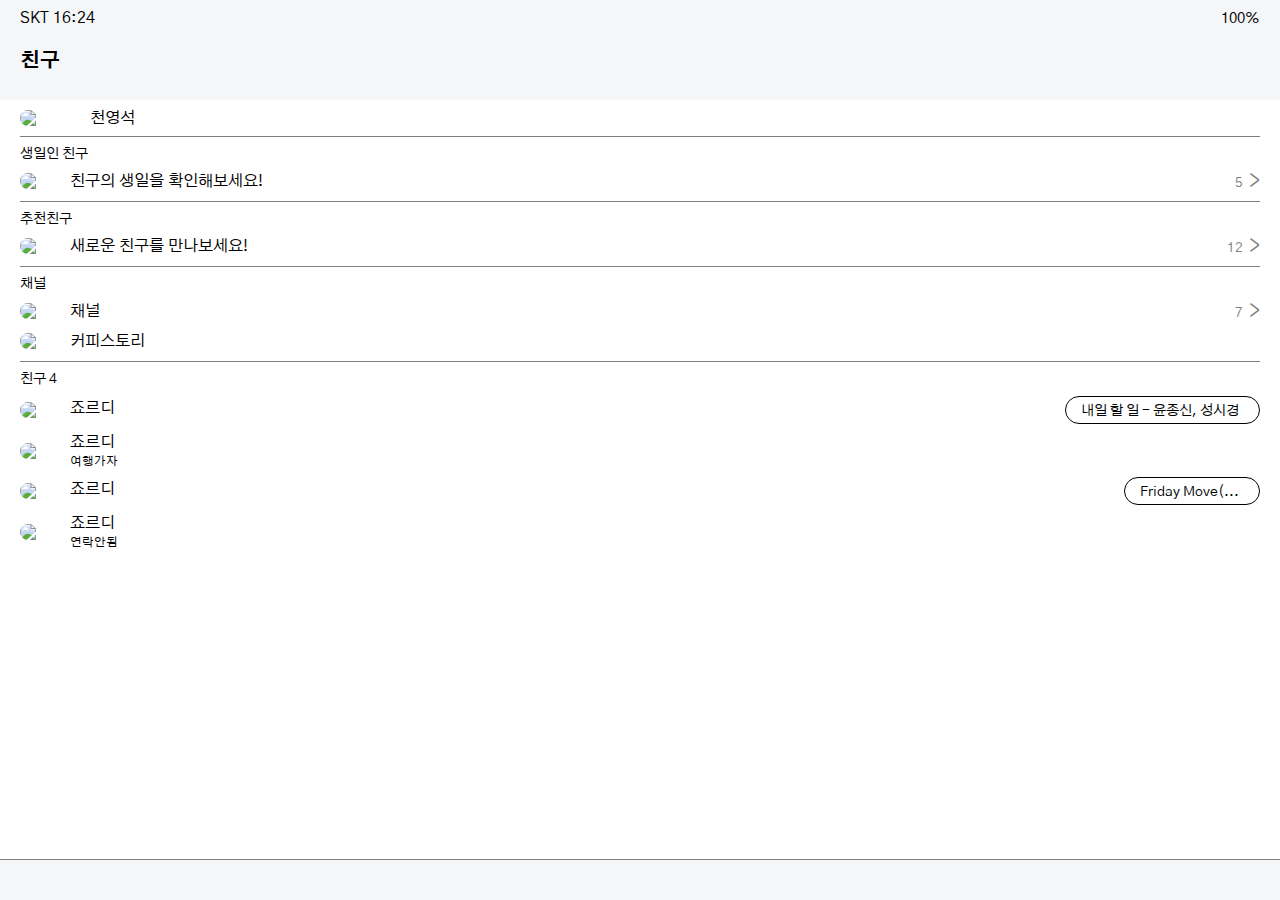
==== friends.html @ 0586a4e4 "alone-pra" ====
<!DOCTYPE html>
<html lang="en">
  <head>
    <meta charset="UTF-8" />
    <meta name="viewport" content="width=device-width, initial-scale=1.0" />
    <meta http-equiv="X-UA-Compatible" content="ie-edge" />
    <link rel="stylesheet" href="css/styles.css" />
    <script
      src="https://kit.fontawesome.com/562186f43c.js"
      crossorigin="anonymous"
    ></script>
    <title>친구</title>
  </head>
  <body>
    <div class="header-fixed">
      <div class="status-bar">
        <div class="status__left">
          <span class="status__left-agency">SKT</span>
          <span class="status__left-clock">16:24</span>
        </div>
        <div class="status__right">
          <span class="status__right-sound">
            <i class="fas fa-volume-up"></i>
          </span>
          <span class="status__right-wifi">
            <i class="fas fa-wifi"></i>
          </span>
          <span class="status__right-line">
            <i class="fas fa-signal"></i>
          </span>
          <span class="status__right-battery-text">100%</span>
          <span class="status__right-battery">
            <i class="fas fa-battery-full"></i>
          </span>
        </div>
      </div>
      <header class="header">
        <div class="header__left">
          <span class="header__left-title">친구</span>
        </div>
        <div class="header__right">
          <span class="header__right-search">
            <i class="fas fa-search"></i>
          </span>
          <span class="header__right-message">
            <i class="fas fa-user-plus"></i>
          </span>
          <span class="header__right-music">
            <i class="fas fa-music"></i>
          </span>
          <span class="header__right-setting">
            <i class="fas fa-cog"></i>
          </span>
        </div>
      </header>
    </div>
    <main class="friend">
      <ul class="friend__content">
        <li class="friend__me me">
          <div class="me__column">
            <img src="../my-kakaotalk/image/me.jpg" class="large-img" />
            <div class="me__content">
              <div class="me__name">천영석</div>
            </div>
          </div>
        </li>
      </ul>
      <section class="friends">
        <div class="friends-title">생일인 친구</div>
        <ul class="friends__content">
          <li class="friends__column">
            <div class="friends__left">
              <img src="../my-kakaotalk/image/me.jpg" class="small-img" />
              <div class="friends__left-content">
                <div class="friends-name">친구의 생일을 확인해보세요!</div>
              </div>
            </div>
            <div class="friends__status">
              <span class="friends-message">5</span>
              <span class="friends-icon"> > </span>
            </div>
          </li>
        </ul>
      </section>
      <section class="friends">
        <div class="friends-title">추천친구</div>
        <ul class="friends__content">
          <li class="friends__column">
            <div class="friends__left">
              <img src="../my-kakaotalk/image/me.jpg" class="small-img" />
              <div class="friends__left-content">
                <div class="friends-name">새로운 친구를 만나보세요!</div>
              </div>
            </div>
            <div class="friends__status">
              <span class="friends-message">12</span>
              <span class="friends-icon"> > </span>
            </div>
          </li>
        </ul>
      </section>
      <section class="friends">
        <div class="friends-title">채널</div>
        <ul class="friends__content">
          <li class="friends__column">
            <div class="friends__left">
              <img src="../my-kakaotalk/image/me.jpg" class="small-img" />
              <div class="friends__left-content">
                <div class="friends-name">채널</div>
              </div>
            </div>
            <div class="friends__status">
              <span class="friends-message">7</span>
              <span class="friends-icon"> > </span>
            </div>
          </li>
          <li class="friends__column">
            <div class="friends__left">
              <img src="../my-kakaotalk/image/me.jpg" class="small-img" />
              <div class="friends__left-content">
                <div class="friends-name">커피스토리</div>
              </div>
            </div>
            <div class="friends__status">
              <span class="friends-message"></span>
              <span class="friends-icon"> </span>
            </div>
          </li>
        </ul>
      </section>
      <section class="friends">
        <div class="friends-title">친구 4</div>
        <ul class="friends__content">
          <li class="friends__column">
            <div class="friends__left">
              <img src="../my-kakaotalk/image/me.jpg" class="small-img" />
              <div class="friends__left-content">
                <div class="friends-name">죠르디</div>
                <div class="friends-text"></div>
              </div>
            </div>
            <div class="friends__right">
              <span class="friends-message">내일 할 일 - 윤종신, 성시경</span>
              <span class="friends-icon">
                <i class="fas fa-play"></i>
              </span>
            </div>
          </li>
          <li class="friends__column">
            <div class="friends__left">
              <img src="../my-kakaotalk/image/me.jpg" class="small-img" />
              <div class="friends__left-content">
                <div class="friends-name">죠르디</div>
                <div class="friends-text">여행가자</div>
              </div>
            </div>
          </li>
          <li class="friends__column">
            <div class="friends__left">
              <img src="../my-kakaotalk/image/me.jpg" class="small-img" />
              <div class="friends__left-content">
                <div class="friends-name">죠르디</div>
                <div class="friends-text"></div>
              </div>
            </div>
            <div class="friends__right">
              <span class="friends-message">Friday Move(...</span>
              <span class="friends-icon">
                <i class="fas fa-play"></i>
              </span>
            </div>
          </li>
          <li class="friends__column">
            <div class="friends__left">
              <img src="../my-kakaotalk/image/me.jpg" class="small-img" />
              <div class="friends__left-content">
                <div class="friends-name">죠르디</div>
                <div class="friends-text">연락안됨</div>
              </div>
            </div>
          </li>
        </ul>
      </section>
    </main>
    <nav class="nav">
      <ul class="nav__main">
        <li class="nav__icon">
          <a href="friends.html">
            <i class="fas fa-user"> </i>
          </a>
        </li>
        <li class="nav__icon">
          <a href="index.html">
            <i class="far fa-comment"></i>
          </a>
        </li>
        <li class="nav__icon">
          <a href="plus.html">
            <i class="far fa-plus-square"></i>
          </a>
        </li>
        <li class="nav__icon">
          <a href="game.html">
            <i class="far fa-heart"></i>
          </a>
        </li>
        <li class="nav__icon">
          <a href="more.html">
            <i class="far fa-building"></i>
          </a>
        </li>
      </ul>
    </nav>
  </body>
</html>
---- css/styles.css ----
@import url("https://fonts.googleapis.com/css2?family=Gothic+A1:wght@300;400;500;600;700&display=swap");
@import "reset.css";
@import "status-bar.css";
@import "header.css";
@import "nav.css";
@import "chat.css";
@import "friend.css";
@import "friends.css";
@import "news.css";
body {
  font-family: "Gothic A1", sans-serif;
}

.header-fixed {
  position: fixed;
  top: 0px;
  left: 0px;
  width: 100%;
  height: 100px;
  background-color: #f5f6f7;
  box-sizing: border-box;
  z-index: 1;
}

a {
  color: inherit;
}

main {
  position: relative;
  top: 100px;
  margin: 10px 20px 80px 20px;
}
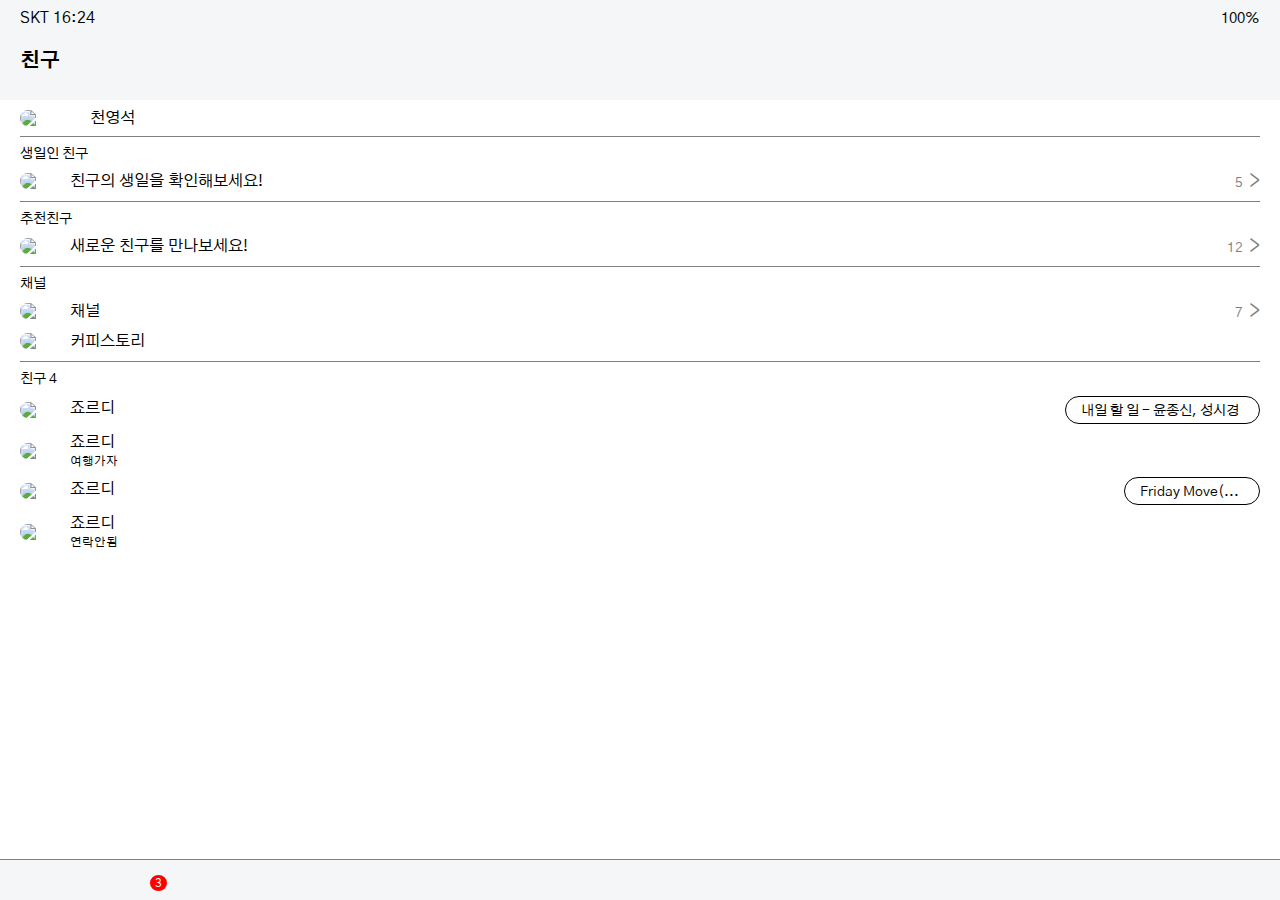
==== commit fe647bd9: "good" ====
--- a/friends.html
+++ b/friends.html
@@ -49,7 +49,9 @@
             <i class="fas fa-music"></i>
           </span>
           <span class="header__right-setting">
-            <i class="fas fa-cog"></i>
+            <a href="settings.html">
+              <i class="fas fa-cog"></i>
+            </a>
           </span>
         </div>
       </header>
@@ -193,6 +195,7 @@
           <a href="index.html">
             <i class="far fa-comment"></i>
           </a>
+          <span class="nav-subicon">3</span>
         </li>
         <li class="nav__icon">
           <a href="plus.html">
--- a/css/styles.css
+++ b/css/styles.css
@@ -7,6 +7,10 @@
 @import "friend.css";
 @import "friends.css";
 @import "news.css";
+@import "game.css";
+@import "more.css";
+@import "settings.css";
+
 body {
   font-family: "Gothic A1", sans-serif;
 }
@@ -24,6 +28,7 @@
 
 a {
   color: inherit;
+  text-decoration: none;
 }
 
 main {
